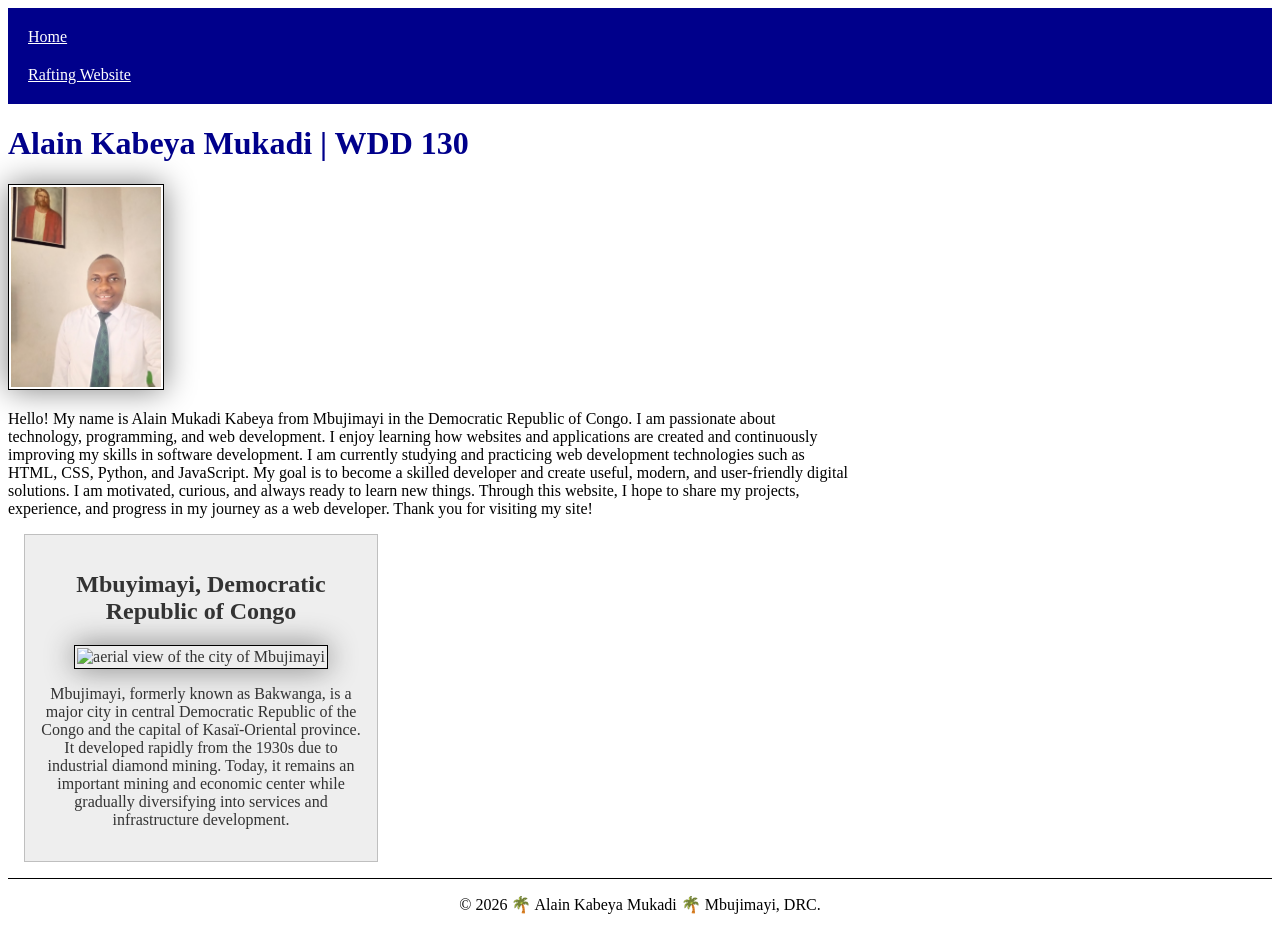
==== index.html @ 173504db "added styles for the aside element and its image, added a footer with copyright information, and upd" ====
<!DOCTYPE html>
<html lang="en">
<head>
    <meta charset="UTF-8">
    <meta name="viewport" content="width=device-width, initial-scale=1.0">
    <title>Alain Kabeya - WDD 130 | Personal Homepage</title>
    <meta name="description" content="Welcome to the personal homepage of Alain Kabeya Mukadi, web developer in training. Explore my projects, experience, and journey.">
    <meta name="author" content="Alain Kabeya Mukadi">
    <link rel="stylesheet" href="styles/styles.css">
</head>
<body>
    <header>
        <nav>
            <a href="#">Home</a>
            <a href="wwr/">Rafting Website</a>
        </nav>
    </header>
    <main>
        <h1>Alain Kabeya Mukadi | WDD 130</h1>
        <img src="images/profile.jpg" alt="Profile picture of Alain Kabeya Mukadi" width="200">
        <p>Hello! My name is Alain Mukadi Kabeya from Mbujimayi in the Democratic Republic of Congo. I am passionate about technology, programming, and web development. I enjoy learning how websites and applications are created and continuously improving my skills in software development. I am currently studying and practicing web development technologies such as HTML, CSS, Python, and JavaScript. My goal is to become a skilled developer and create useful, modern, and user-friendly digital solutions. I am motivated, curious, and always ready to learn new things. Through this website, I hope to share my projects, experience, and progress in my journey as a web developer. Thank you for visiting my site!</p>
    </main>
    <aside>
        <h2> Mbuyimayi, Democratic Republic of Congo</h2>
        <img src="images/mbujimayi.jpg" alt="aerial view of the city of Mbujimayi">
        <p>Mbujimayi, formerly known as Bakwanga, is a major city in central Democratic Republic of the Congo and the capital of Kasaï-Oriental province. It developed rapidly from the 1930s due to industrial diamond mining. Today, it remains an important mining and economic center while gradually diversifying into services and infrastructure development.</p>
    </aside>
    <footer>
        <p>&copy; 2026 🌴 Alain Kabeya Mukadi 🌴 Mbujimayi, DRC.</p>
    </footer>
</body>
</html>
---- styles/styles.css ----
nav { 
    background-color: darkblue; 
    padding: 10px; 
}
nav a { 
    color: white; 
    display: block; 
    padding:  10px; 
}
h1 { 
    color: darkblue; 
}
img { 
    width: 150px; 
    height: auto; 
    border: 1px solid black; 
    padding: 2px; 
    box-shadow: 0 0 30px gray;
}
P { 
    padding: 0px; 
}

main { 
    max-width: 840px;
}

main img { 
    width: 150px; 
    height: auto; 
    border: 1px solid black; 
    padding: 2px; 
    box-shadow: 0 0 30px gray;
}
aside { 
    width: 20em;
    margin: 1em;
    padding: 1em;
    border: 1px solid rgb(0 0 0/0.2 ); /* 1 */
    background-color: #eee;
    color: #333;
    text-align: center;
}

aside img { 
    width: 200px; 
    height: auto; 
}

footer { 
     margin-top: 15px;
     border-top: 1px solid #000;
     text-align: center;
}
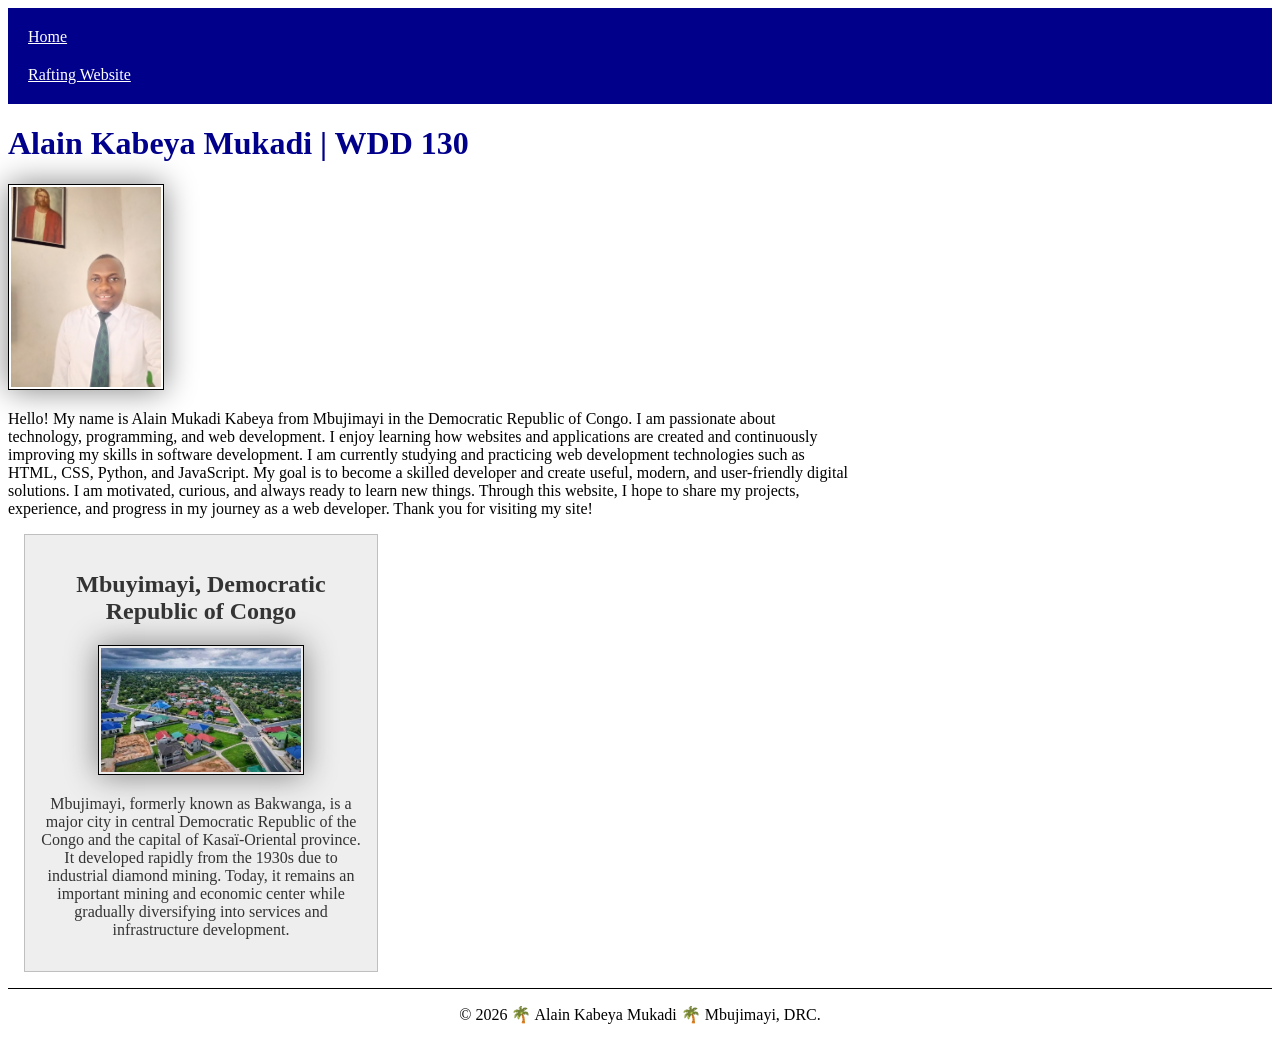
==== commit 54b84f00: "added styles for the aside element and its image, added a footer with copyright information, and upd" ====
--- a/index.html
+++ b/index.html
@@ -22,7 +22,7 @@
     </main>
     <aside>
         <h2> Mbuyimayi, Democratic Republic of Congo</h2>
-        <img src="images/mbujimayi.jpg" alt="aerial view of the city of Mbujimayi">
+        <img src="images/Mbujimayi.jpg" alt="aerial view of the city of Mbujimayi">
         <p>Mbujimayi, formerly known as Bakwanga, is a major city in central Democratic Republic of the Congo and the capital of Kasaï-Oriental province. It developed rapidly from the 1930s due to industrial diamond mining. Today, it remains an important mining and economic center while gradually diversifying into services and infrastructure development.</p>
     </aside>
     <footer>
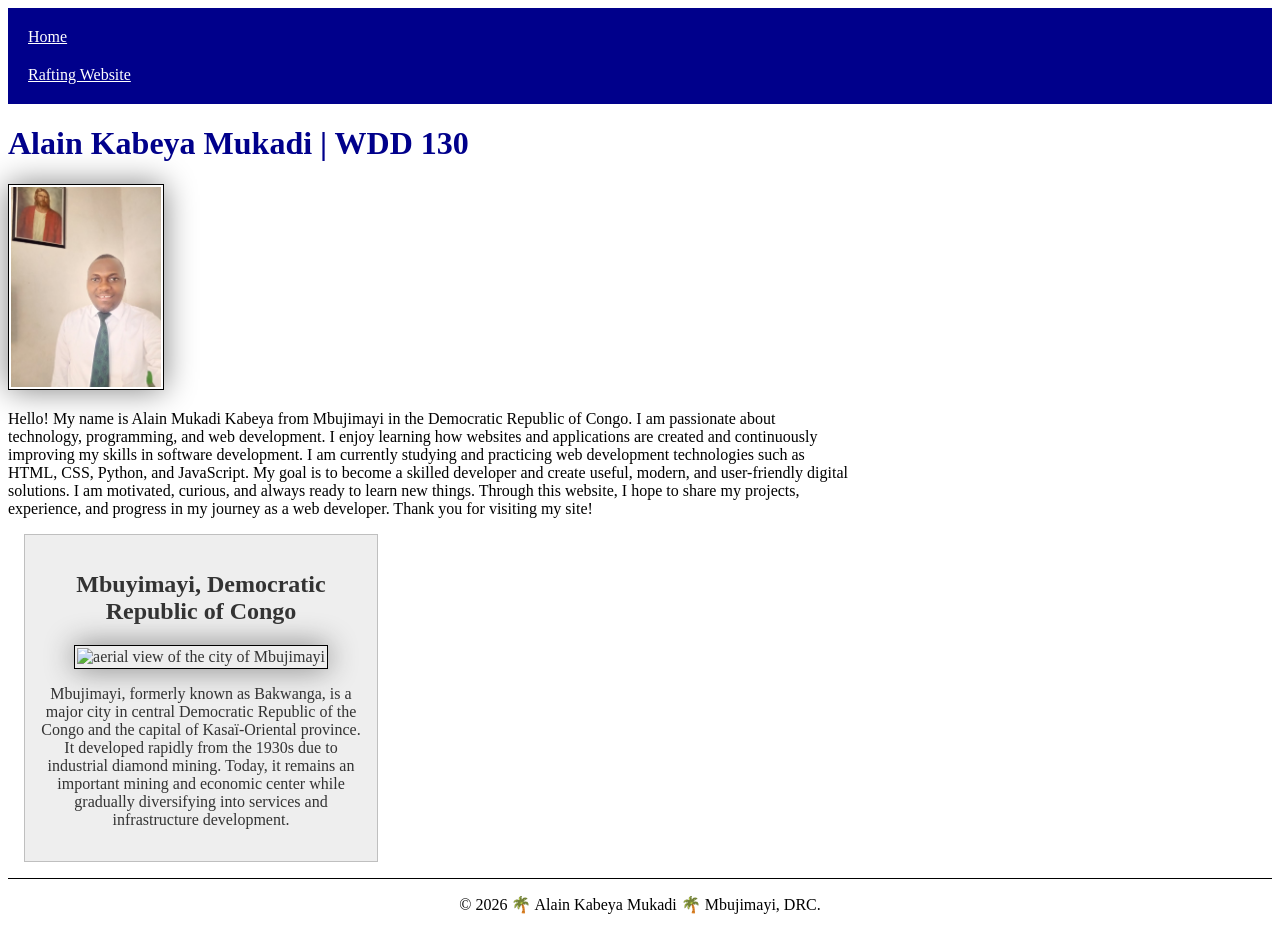
==== commit 3cacdc69: "added styles for the aside element and its image, added a footer with copyright information, and upd" ====
--- a/index.html
+++ b/index.html
@@ -22,7 +22,7 @@
     </main>
     <aside>
         <h2> Mbuyimayi, Democratic Republic of Congo</h2>
-        <img src="images/Mbujimayi.jpg" alt="aerial view of the city of Mbujimayi">
+        <img src="images/mbujimayi.jpg" alt="aerial view of the city of Mbujimayi">
         <p>Mbujimayi, formerly known as Bakwanga, is a major city in central Democratic Republic of the Congo and the capital of Kasaï-Oriental province. It developed rapidly from the 1930s due to industrial diamond mining. Today, it remains an important mining and economic center while gradually diversifying into services and infrastructure development.</p>
     </aside>
     <footer>
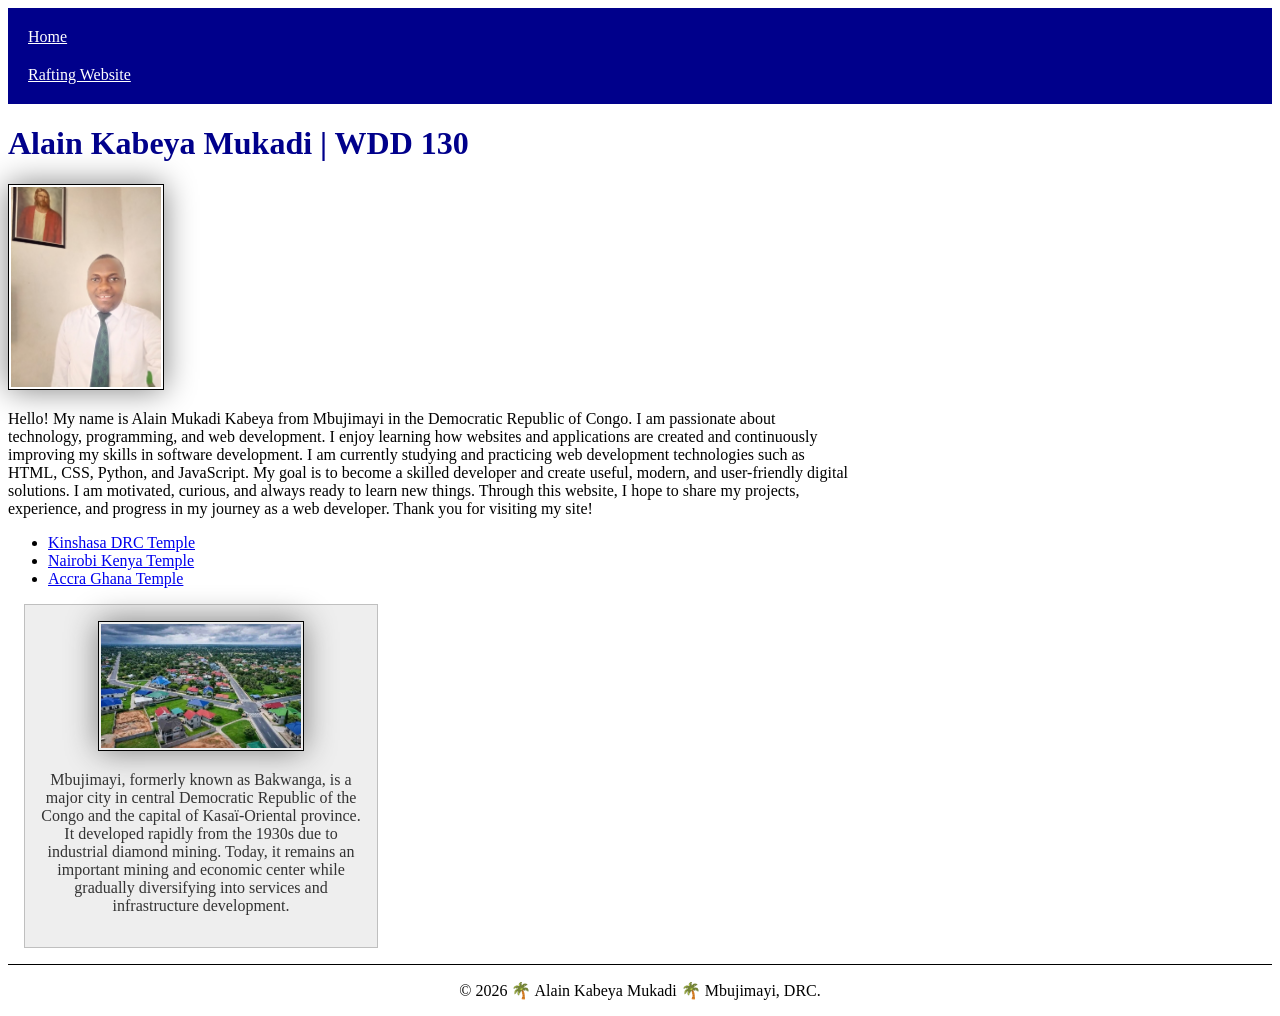
==== commit 82b54679: "added links to temples in Africa and removed the heading for the aside section." ====
--- a/index.html
+++ b/index.html
@@ -19,10 +19,14 @@
         <h1>Alain Kabeya Mukadi | WDD 130</h1>
         <img src="images/profile.jpg" alt="Profile picture of Alain Kabeya Mukadi" width="200">
         <p>Hello! My name is Alain Mukadi Kabeya from Mbujimayi in the Democratic Republic of Congo. I am passionate about technology, programming, and web development. I enjoy learning how websites and applications are created and continuously improving my skills in software development. I am currently studying and practicing web development technologies such as HTML, CSS, Python, and JavaScript. My goal is to become a skilled developer and create useful, modern, and user-friendly digital solutions. I am motivated, curious, and always ready to learn new things. Through this website, I hope to share my projects, experience, and progress in my journey as a web developer. Thank you for visiting my site!</p>
+    <ul>
+        <li><a href="https://www.churchofjesuschrist.org/imgs/8cae06798bb811ec8827eeeeac1ee76df4b07c85/full/1280%2C/0/default">Kinshasa DRC Temple</a></li>
+        <li><a href="https://www.churchofjesuschrist.org/imgs/xbrnlkgvoumomut7itk86rrpepzrej7pax1mvuzz/full/1280%2C/0/default">Nairobi Kenya Temple</a></li>
+        <li><a href="https://www.churchofjesuschrist.org/imgs/7cf8e8b9e5a5a1f379d4e2c9bc2166f9c6007aca/full/1280%2C/0/default">Accra Ghana Temple</a></li>
+    </ul>
     </main>
     <aside>
-        <h2> Mbuyimayi, Democratic Republic of Congo</h2>
-        <img src="images/mbujimayi.jpg" alt="aerial view of the city of Mbujimayi">
+        <img src="images/mbujimayi.jpg" alt="aerial view of the city of Mbujimayi" width="200"> 
         <p>Mbujimayi, formerly known as Bakwanga, is a major city in central Democratic Republic of the Congo and the capital of Kasaï-Oriental province. It developed rapidly from the 1930s due to industrial diamond mining. Today, it remains an important mining and economic center while gradually diversifying into services and infrastructure development.</p>
     </aside>
     <footer>
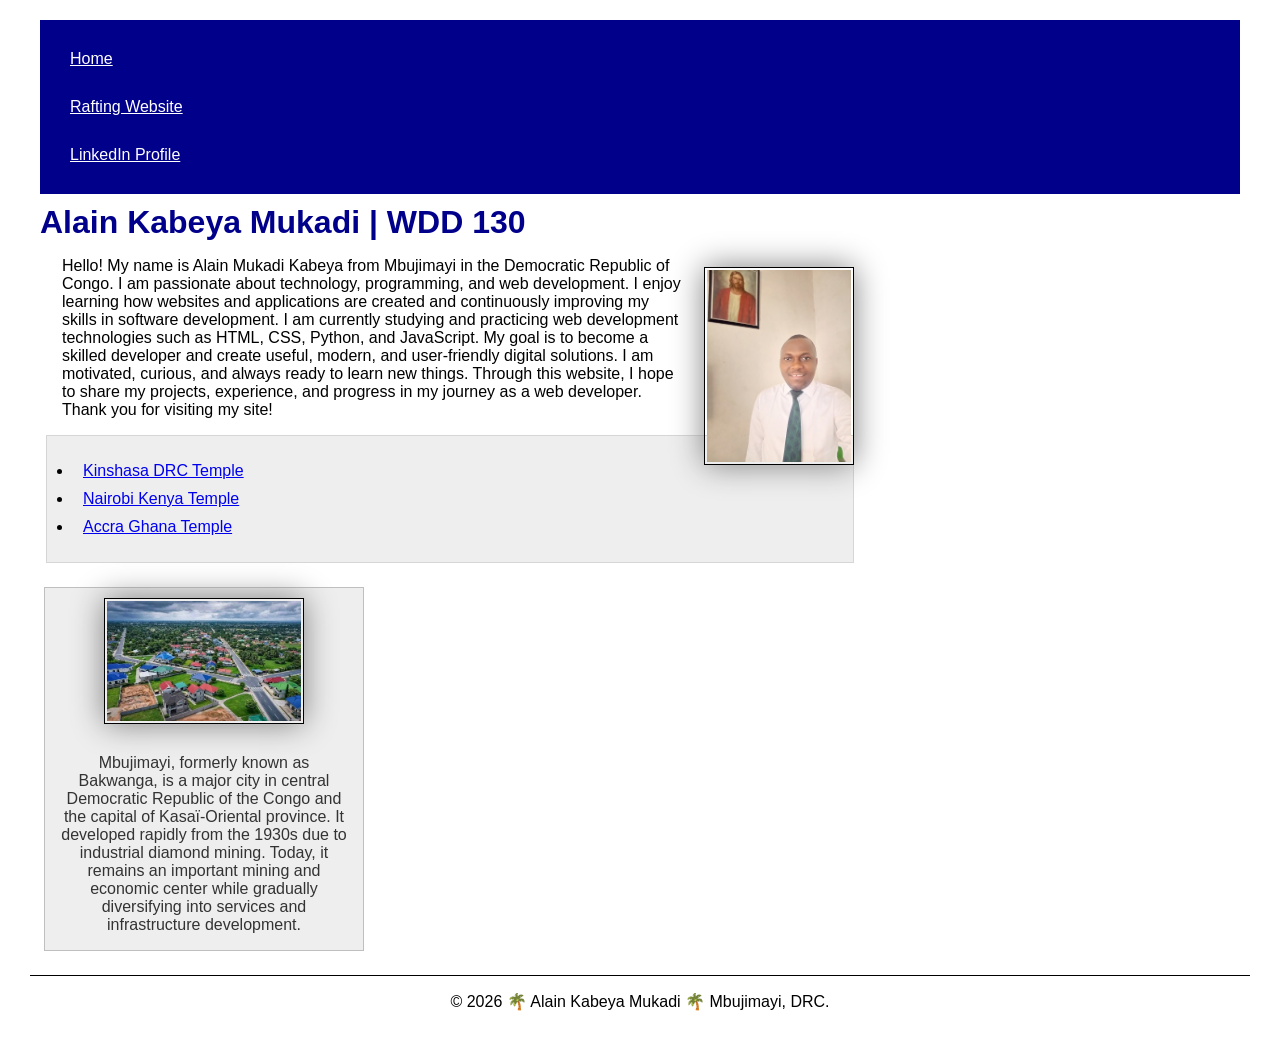
==== commit fadaf6b3: "added some styling to the index.html and styles.css files. I added a header, a paragraph, and a butt" ====
--- a/index.html
+++ b/index.html
@@ -1,3 +1,4 @@
+<!-- This is a simple personal homepage for Alain Kabeya Mukadi 23 may 2023 -->
 <!DOCTYPE html>
 <html lang="en">
 <head>
@@ -13,13 +14,22 @@
         <nav>
             <a href="#">Home</a>
             <a href="wwr/">Rafting Website</a>
+             <a href="https://www.linkedin.com/in/drmukadik16239/">LinkedIn Profile</a>
         </nav>
     </header>
     <main>
         <h1>Alain Kabeya Mukadi | WDD 130</h1>
         <img src="images/profile.jpg" alt="Profile picture of Alain Kabeya Mukadi" width="200">
-        <p>Hello! My name is Alain Mukadi Kabeya from Mbujimayi in the Democratic Republic of Congo. I am passionate about technology, programming, and web development. I enjoy learning how websites and applications are created and continuously improving my skills in software development. I am currently studying and practicing web development technologies such as HTML, CSS, Python, and JavaScript. My goal is to become a skilled developer and create useful, modern, and user-friendly digital solutions. I am motivated, curious, and always ready to learn new things. Through this website, I hope to share my projects, experience, and progress in my journey as a web developer. Thank you for visiting my site!</p>
-    <ul>
+        <p class="indented">Hello! My name is Alain Mukadi Kabeya from Mbujimayi in the Democratic Republic of Congo. 
+            I am passionate about technology, programming, and web development. I enjoy learning how websites 
+            and applications are created and continuously improving my skills in software development. 
+            I am currently studying and practicing web development technologies such as HTML, CSS, Python, 
+            and JavaScript. My goal is to become a skilled developer and create useful, modern, and user-friendly digital solutions. 
+            I am motivated, curious, and always ready to learn new things. Through this website, I hope to share my projects, experience, 
+            and progress in my journey as a web developer. 
+            Thank you for visiting my site!</p>
+    
+    <ul class="box">
         <li><a href="https://www.churchofjesuschrist.org/imgs/8cae06798bb811ec8827eeeeac1ee76df4b07c85/full/1280%2C/0/default">Kinshasa DRC Temple</a></li>
         <li><a href="https://www.churchofjesuschrist.org/imgs/xbrnlkgvoumomut7itk86rrpepzrej7pax1mvuzz/full/1280%2C/0/default">Nairobi Kenya Temple</a></li>
         <li><a href="https://www.churchofjesuschrist.org/imgs/7cf8e8b9e5a5a1f379d4e2c9bc2166f9c6007aca/full/1280%2C/0/default">Accra Ghana Temple</a></li>
--- a/styles/styles.css
+++ b/styles/styles.css
@@ -1,3 +1,14 @@
+* {
+    margin: 10px;
+    padding: 0;
+    box-sizing: border-box;
+}
+
+body { 
+    font-size: 16px;
+    font-family: Tahoma, Arial, sans-serif; 
+}
+
 nav { 
     background-color: darkblue; 
     padding: 10px; 
@@ -31,17 +42,30 @@
     border: 1px solid black; 
     padding: 2px; 
     box-shadow: 0 0 30px gray;
+    float: right;
+    margin: 1rem 1rem 1rem 1rem;
+}
+
+p { 
+    margin: 1rem;
 }
 aside { 
     width: 20em;
-    margin: 1em;
-    padding: 1em;
+    padding: 0em;
+    margin: 1.5rem;
     border: 1px solid rgb(0 0 0/0.2 ); /* 1 */
     background-color: #eee;
     color: #333;
     text-align: center;
+    position: relative;
 }
 
+aside h2 { 
+    position: absolute;
+    top: 67px;
+    left: 150px;
+
+}
 aside img { 
     width: 200px; 
     height: auto; 
@@ -51,4 +75,16 @@
      margin-top: 15px;
      border-top: 1px solid #000;
      text-align: center;
+}
+
+/* class selectors */
+.box {
+    margin: 1rem;
+    border: 1px solid rgba(0,0,0,.1);
+    padding: 1rem;
+    background-color: #eee;
+    color: #000;
+}
+.indented {
+    padding-left: 1rem;
 }
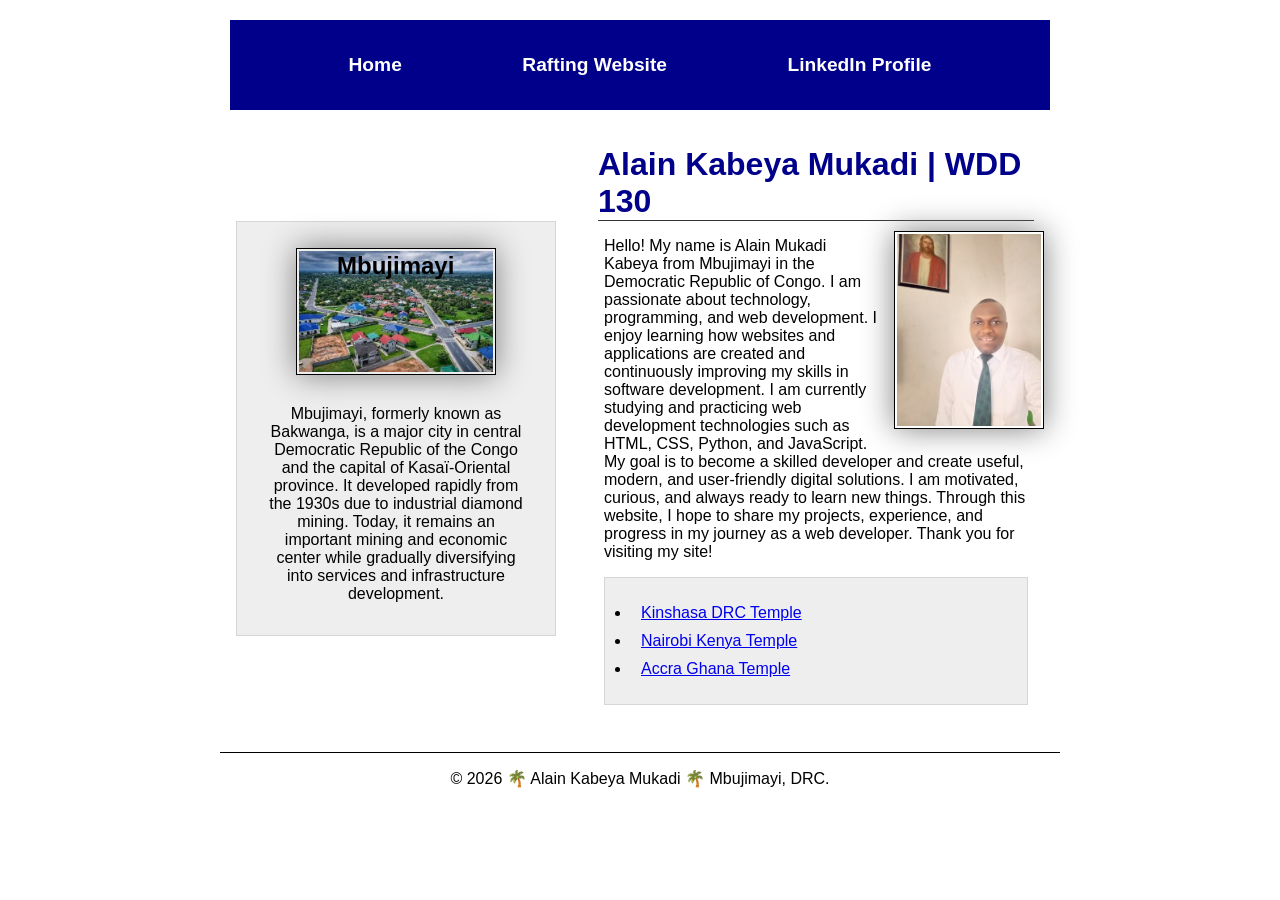
==== commit 6473ed38: "added" ====
--- a/index.html
+++ b/index.html
@@ -17,10 +17,11 @@
              <a href="https://www.linkedin.com/in/drmukadik16239/">LinkedIn Profile</a>
         </nav>
     </header>
+    <div class="grid">
     <main>
         <h1>Alain Kabeya Mukadi | WDD 130</h1>
         <img src="images/profile.jpg" alt="Profile picture of Alain Kabeya Mukadi" width="200">
-        <p class="indented">Hello! My name is Alain Mukadi Kabeya from Mbujimayi in the Democratic Republic of Congo. 
+        <p>Hello! My name is Alain Mukadi Kabeya from Mbujimayi in the Democratic Republic of Congo. 
             I am passionate about technology, programming, and web development. I enjoy learning how websites 
             and applications are created and continuously improving my skills in software development. 
             I am currently studying and practicing web development technologies such as HTML, CSS, Python, 
@@ -29,16 +30,18 @@
             and progress in my journey as a web developer. 
             Thank you for visiting my site!</p>
     
-    <ul class="box">
+    <ul class="box indent">
         <li><a href="https://www.churchofjesuschrist.org/imgs/8cae06798bb811ec8827eeeeac1ee76df4b07c85/full/1280%2C/0/default">Kinshasa DRC Temple</a></li>
         <li><a href="https://www.churchofjesuschrist.org/imgs/xbrnlkgvoumomut7itk86rrpepzrej7pax1mvuzz/full/1280%2C/0/default">Nairobi Kenya Temple</a></li>
         <li><a href="https://www.churchofjesuschrist.org/imgs/7cf8e8b9e5a5a1f379d4e2c9bc2166f9c6007aca/full/1280%2C/0/default">Accra Ghana Temple</a></li>
     </ul>
     </main>
-    <aside>
+    <aside class= "box">
+        <h2>Mbujimayi</h2>
         <img src="images/mbujimayi.jpg" alt="aerial view of the city of Mbujimayi" width="200"> 
         <p>Mbujimayi, formerly known as Bakwanga, is a major city in central Democratic Republic of the Congo and the capital of Kasaï-Oriental province. It developed rapidly from the 1930s due to industrial diamond mining. Today, it remains an important mining and economic center while gradually diversifying into services and infrastructure development.</p>
     </aside>
+    </div>
     <footer>
         <p>&copy; 2026 🌴 Alain Kabeya Mukadi 🌴 Mbujimayi, DRC.</p>
     </footer>
--- a/styles/styles.css
+++ b/styles/styles.css
@@ -3,6 +3,23 @@
     padding: 0;
     box-sizing: border-box;
 }
+
+:root { 
+    --heading-background-color: darkblue;
+    --general-color: #eee;
+    --box-shadow: 0 0 30px gray;
+    --text-align: var(--text-align)
+}
+
+
+header,
+.grid,
+footer{
+    max-width: 840px;
+    margin: auto;
+
+}
+
 
 body { 
     font-size: 16px;
@@ -11,25 +28,33 @@
 
 nav { 
     background-color: darkblue; 
-    padding: 10px; 
+    padding: 1rem;
+    display: flex;
+    align-items: center;
+    justify-content: space-evenly;
 }
 nav a { 
     color: white; 
     display: block; 
-    padding:  10px; 
+    padding:  0.5rem;
+    text-decoration: none; 
+    font-size: 1.2rem;
+    font-weight: 700;
 }
 h1 { 
-    color: darkblue; 
+    color: var(--heading-background-color);
+    border-bottom: 1px solid #333;
 }
 img { 
     width: 150px; 
     height: auto; 
     border: 1px solid black; 
     padding: 2px; 
-    box-shadow: 0 0 30px gray;
+    box-shadow: var(--box-shadow);
 }
 P { 
-    padding: 0px; 
+    padding: 0px;
+    margin: 1rem; 
 }
 
 main { 
@@ -41,20 +66,21 @@
     height: auto; 
     border: 1px solid black; 
     padding: 2px; 
-    box-shadow: 0 0 30px gray;
+    box-shadow: var(--box-shadow);
     float: right;
-    margin: 1rem 1rem 1rem 1rem;
+    margin: 0 0 1rem 1rem;
 }
 
 p { 
+    padding: 0;
     margin: 1rem;
 }
 aside { 
     width: 20em;
-    padding: 0em;
-    margin: 1.5rem;
+    padding: 1rem;
+    margin: 1rem;
     border: 1px solid rgb(0 0 0/0.2 ); /* 1 */
-    background-color: #eee;
+    background-color: var(--general-color);
     color: #333;
     text-align: center;
     position: relative;
@@ -62,8 +88,9 @@
 
 aside h2 { 
     position: absolute;
-    top: 67px;
-    left: 150px;
+    top: 20px;
+    left: 90px;
+    color: var(var(--general-color)) 
 
 }
 aside img { 
@@ -73,6 +100,7 @@
 
 footer { 
      margin-top: 15px;
+     top: 20px;
      border-top: 1px solid #000;
      text-align: center;
 }
@@ -82,9 +110,26 @@
     margin: 1rem;
     border: 1px solid rgba(0,0,0,.1);
     padding: 1rem;
-    background-color: #eee;
+    background-color: var(--general-color);
     color: #000;
 }
 .indented {
-    padding-left: 1rem;
+    padding-left: 2rem;
+}
+
+.grid{
+    display: grid;
+    align-items: center;
+}
+main{
+    margin: 1rem;
+    display: block;
+    grid-column: 2/3;
+}
+
+aside{
+    width: 20rem;
+    position: relative;
+    grid-column: 1;
+    grid-row: 1;
 }
